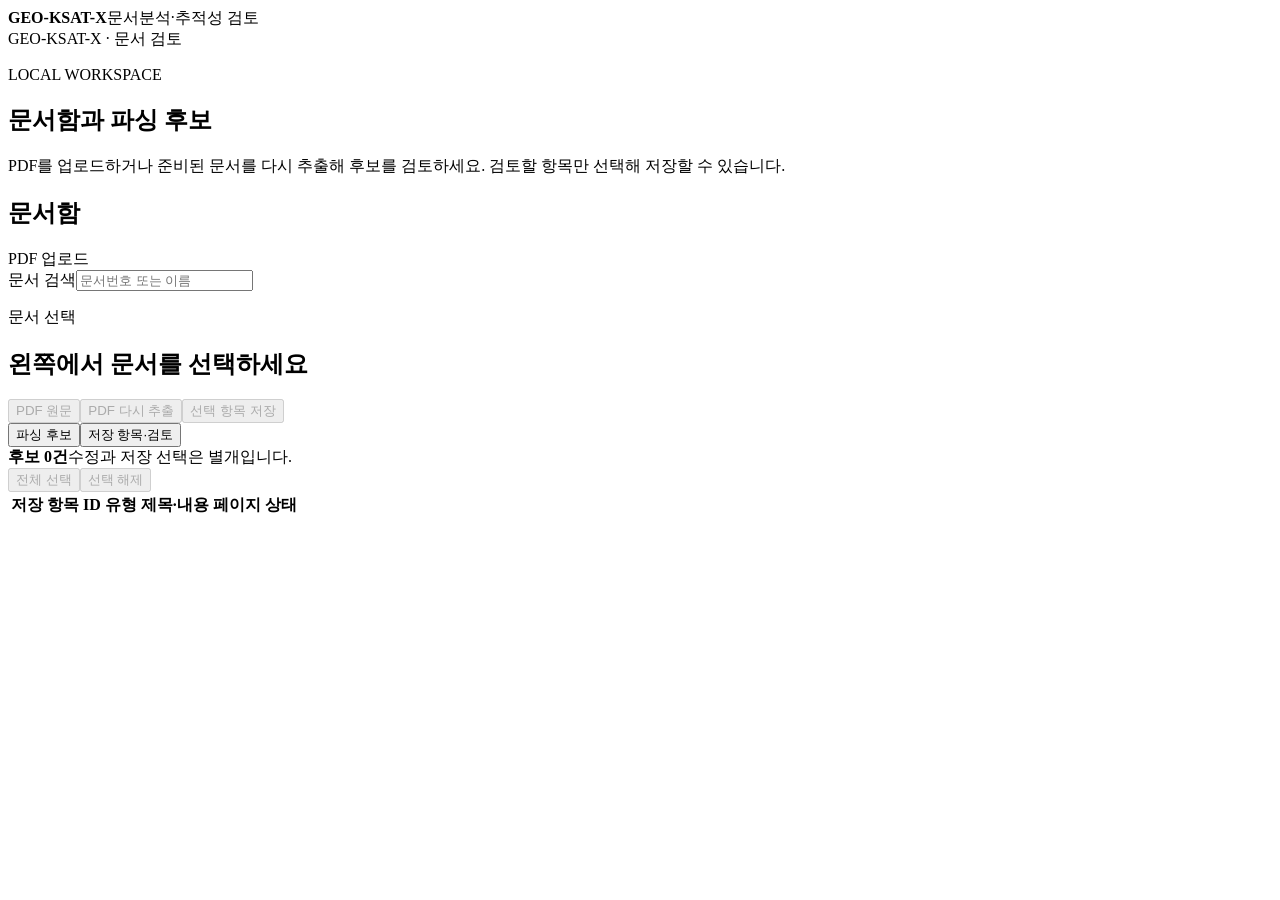
==== gkx_offline/public/index.html @ b78059a4 "Add Vercel demo and search all registered specifications" ====
<!doctype html>
<html lang="ko">
<head>
  <meta charset="utf-8">
  <meta name="viewport" content="width=device-width, initial-scale=1">
  <title>GEO-KSAT-X 문서 검토</title>
  <link rel="stylesheet" href="/style.css">
  <script defer src="/nav.js"></script>
  <script defer src="/main.js"></script>
</head>
<body>
  <header class="topbar">
    <div><strong>GEO-KSAT-X</strong><span class="subbrand">문서분석·추적성 검토</span></div>
    <span class="environment">GEO-KSAT-X · 문서 검토</span>
  </header>
  <main>
    <section class="intro">
      <div><p class="eyebrow">LOCAL WORKSPACE</p><h1>문서함과 파싱 후보</h1>
        <p>PDF를 업로드하거나 준비된 문서를 다시 추출해 후보를 검토하세요. 검토할 항목만 선택해 저장할 수 있습니다.</p></div>
      <div class="stats" id="stats" aria-label="작업 현황"></div>
    </section>
    <div class="layout">
      <aside class="documents panel" aria-label="문서 목록">
        <div class="section-head"><h2>문서함</h2><span id="documentCount"></span></div>
        <label class="secondary upload-control">PDF 업로드<input id="pdfUpload" type="file" accept="application/pdf,.pdf" hidden></label>
        <div id="uploadProgress" class="muted" role="status" aria-live="polite"></div>
        <label class="search-label">문서 검색<input id="docSearch" type="search" placeholder="문서번호 또는 이름"></label>
        <div id="documents" class="document-list"></div>
      </aside>
      <section class="workspace panel">
        <div class="section-head heading-row">
          <div><p class="eyebrow" id="currentDocType">문서 선택</p><h2 id="currentDoc">왼쪽에서 문서를 선택하세요</h2><p id="currentMeta" class="muted"></p></div>
          <div class="head-actions"><button id="pdfButton" class="secondary" disabled>PDF 원문</button><button id="extractButton" class="secondary" disabled>PDF 다시 추출</button><button id="saveButton" class="primary" disabled>선택 항목 저장</button></div>
        </div>
        <nav class="tabs" aria-label="작업 영역"><button id="candidatesTab" class="active" aria-current="page">파싱 후보</button><button id="traceTab">저장 항목·검토</button></nav>
        <div id="notice" class="notice" role="status" aria-live="polite"></div>
        <div id="candidateView">
          <div class="toolbar"><div><strong id="candidateSummary">후보 0건</strong><span class="muted">수정과 저장 선택은 별개입니다.</span></div><div><button id="selectAll" class="secondary" disabled>전체 선택</button><button id="clearAll" class="secondary" disabled>선택 해제</button></div></div>
          <div class="table-wrap"><table><thead><tr><th scope="col">저장</th><th scope="col">항목 ID</th><th scope="col">유형</th><th scope="col">제목·내용</th><th scope="col">페이지</th><th scope="col">상태</th></tr></thead><tbody id="candidateRows"></tbody></table></div>
        </div>
        <div id="traceView" hidden>
          <div class="toolbar"><label class="search-label">저장 항목 검색<input id="traceSearch" type="search" placeholder="항목 ID, 제목 또는 본문"></label><span class="muted">저장된 항목만 나타납니다.</span></div>
          <div class="table-wrap"><table><thead><tr><th scope="col">항목 ID</th><th scope="col">문서</th><th scope="col">유형</th><th scope="col">제목·내용</th><th scope="col">페이지</th></tr></thead><tbody id="traceRows"></tbody></table></div>
        </div>
      </section>
    </div>
  </main>
  <div id="backdrop" class="backdrop" hidden></div>
  <aside id="detail" class="detail" hidden role="dialog" aria-modal="true" aria-labelledby="detailTitle">
    <div id="resizeHandle" class="resize-handle" role="separator" aria-orientation="vertical" aria-label="상세 패널 너비 조절" tabindex="0"></div>
    <header class="detail-head"><div><p class="eyebrow" id="detailKind"></p><h2 id="detailTitle"></h2></div><button id="closeDetail" class="secondary" aria-label="상세 패널 닫기">닫기</button></header>
    <div class="detail-tools"><button id="narrowDetail" class="secondary">좁게</button><button id="wideDetail" class="secondary">넓게</button><button id="defaultDetail" class="secondary">기본 크기</button><span id="widthLabel" class="muted"></span></div>
    <div id="detailBody" class="detail-body"></div>
  </aside>
</body>
</html>
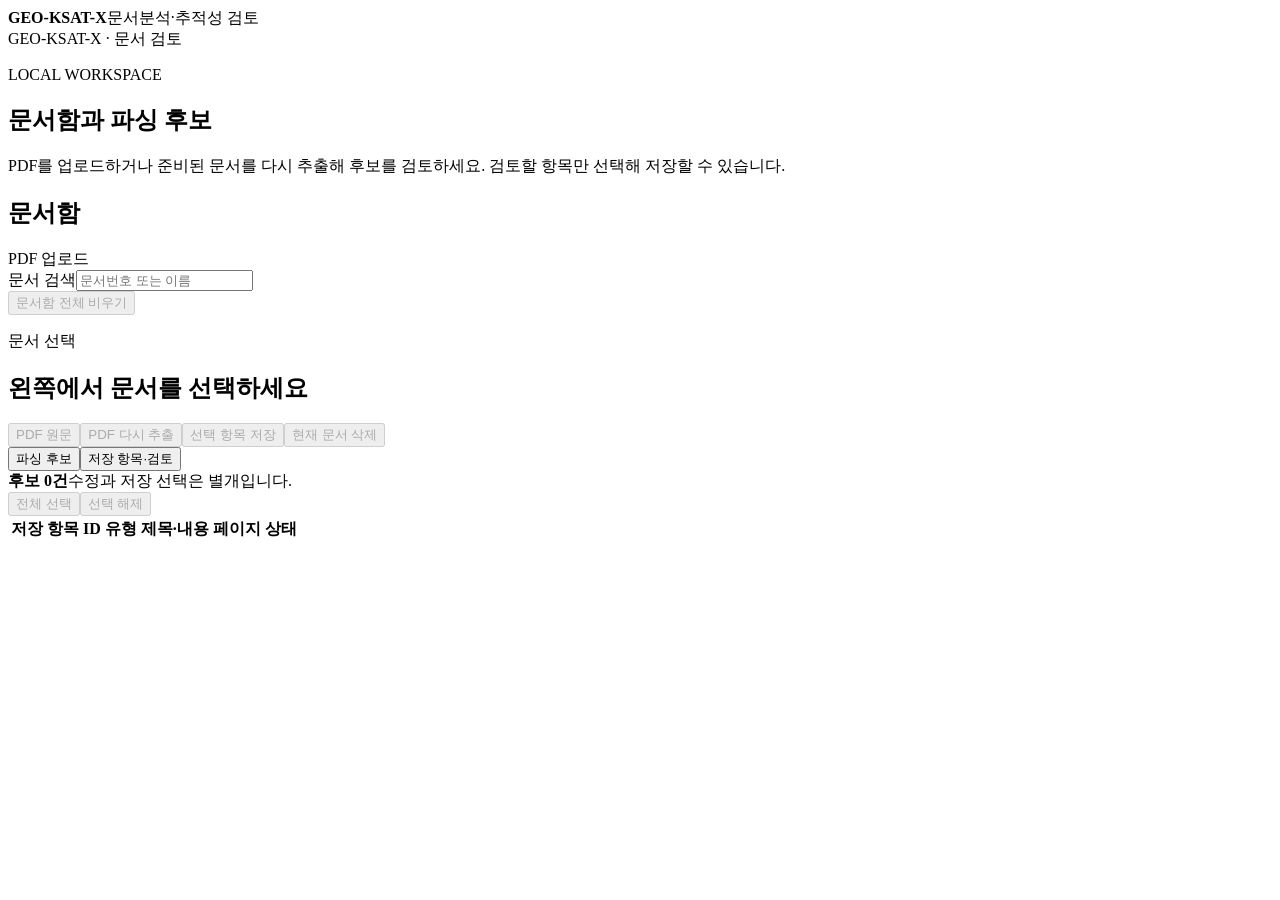
==== commit faa21978: "Add offline document deletion controls" ====
--- a/gkx_offline/public/index.html
+++ b/gkx_offline/public/index.html
@@ -26,11 +26,12 @@
         <div id="uploadProgress" class="muted" role="status" aria-live="polite"></div>
         <label class="search-label">문서 검색<input id="docSearch" type="search" placeholder="문서번호 또는 이름"></label>
         <div id="documents" class="document-list"></div>
+        <button id="clearLibrary" class="secondary danger library-action" type="button" disabled>문서함 전체 비우기</button>
       </aside>
       <section class="workspace panel">
         <div class="section-head heading-row">
           <div><p class="eyebrow" id="currentDocType">문서 선택</p><h2 id="currentDoc">왼쪽에서 문서를 선택하세요</h2><p id="currentMeta" class="muted"></p></div>
-          <div class="head-actions"><button id="pdfButton" class="secondary" disabled>PDF 원문</button><button id="extractButton" class="secondary" disabled>PDF 다시 추출</button><button id="saveButton" class="primary" disabled>선택 항목 저장</button></div>
+          <div class="head-actions"><button id="pdfButton" class="secondary" disabled>PDF 원문</button><button id="extractButton" class="secondary" disabled>PDF 다시 추출</button><button id="saveButton" class="primary" disabled>선택 항목 저장</button><button id="deleteButton" class="secondary danger" type="button" disabled>현재 문서 삭제</button></div>
         </div>
         <nav class="tabs" aria-label="작업 영역"><button id="candidatesTab" class="active" aria-current="page">파싱 후보</button><button id="traceTab">저장 항목·검토</button></nav>
         <div id="notice" class="notice" role="status" aria-live="polite"></div>
@@ -39,7 +40,7 @@
           <div class="table-wrap"><table><thead><tr><th scope="col">저장</th><th scope="col">항목 ID</th><th scope="col">유형</th><th scope="col">제목·내용</th><th scope="col">페이지</th><th scope="col">상태</th></tr></thead><tbody id="candidateRows"></tbody></table></div>
         </div>
         <div id="traceView" hidden>
-          <div class="toolbar"><label class="search-label">저장 항목 검색<input id="traceSearch" type="search" placeholder="항목 ID, 제목 또는 본문"></label><span class="muted">저장된 항목만 나타납니다.</span></div>
+          <div class="toolbar"><label class="search-label">현재 문서의 저장 항목 검색<input id="traceSearch" type="search" placeholder="항목 ID, 제목 또는 본문"></label><span class="muted">선택한 문서에 저장된 항목만 나타납니다.</span></div>
           <div class="table-wrap"><table><thead><tr><th scope="col">항목 ID</th><th scope="col">문서</th><th scope="col">유형</th><th scope="col">제목·내용</th><th scope="col">페이지</th></tr></thead><tbody id="traceRows"></tbody></table></div>
         </div>
       </section>
